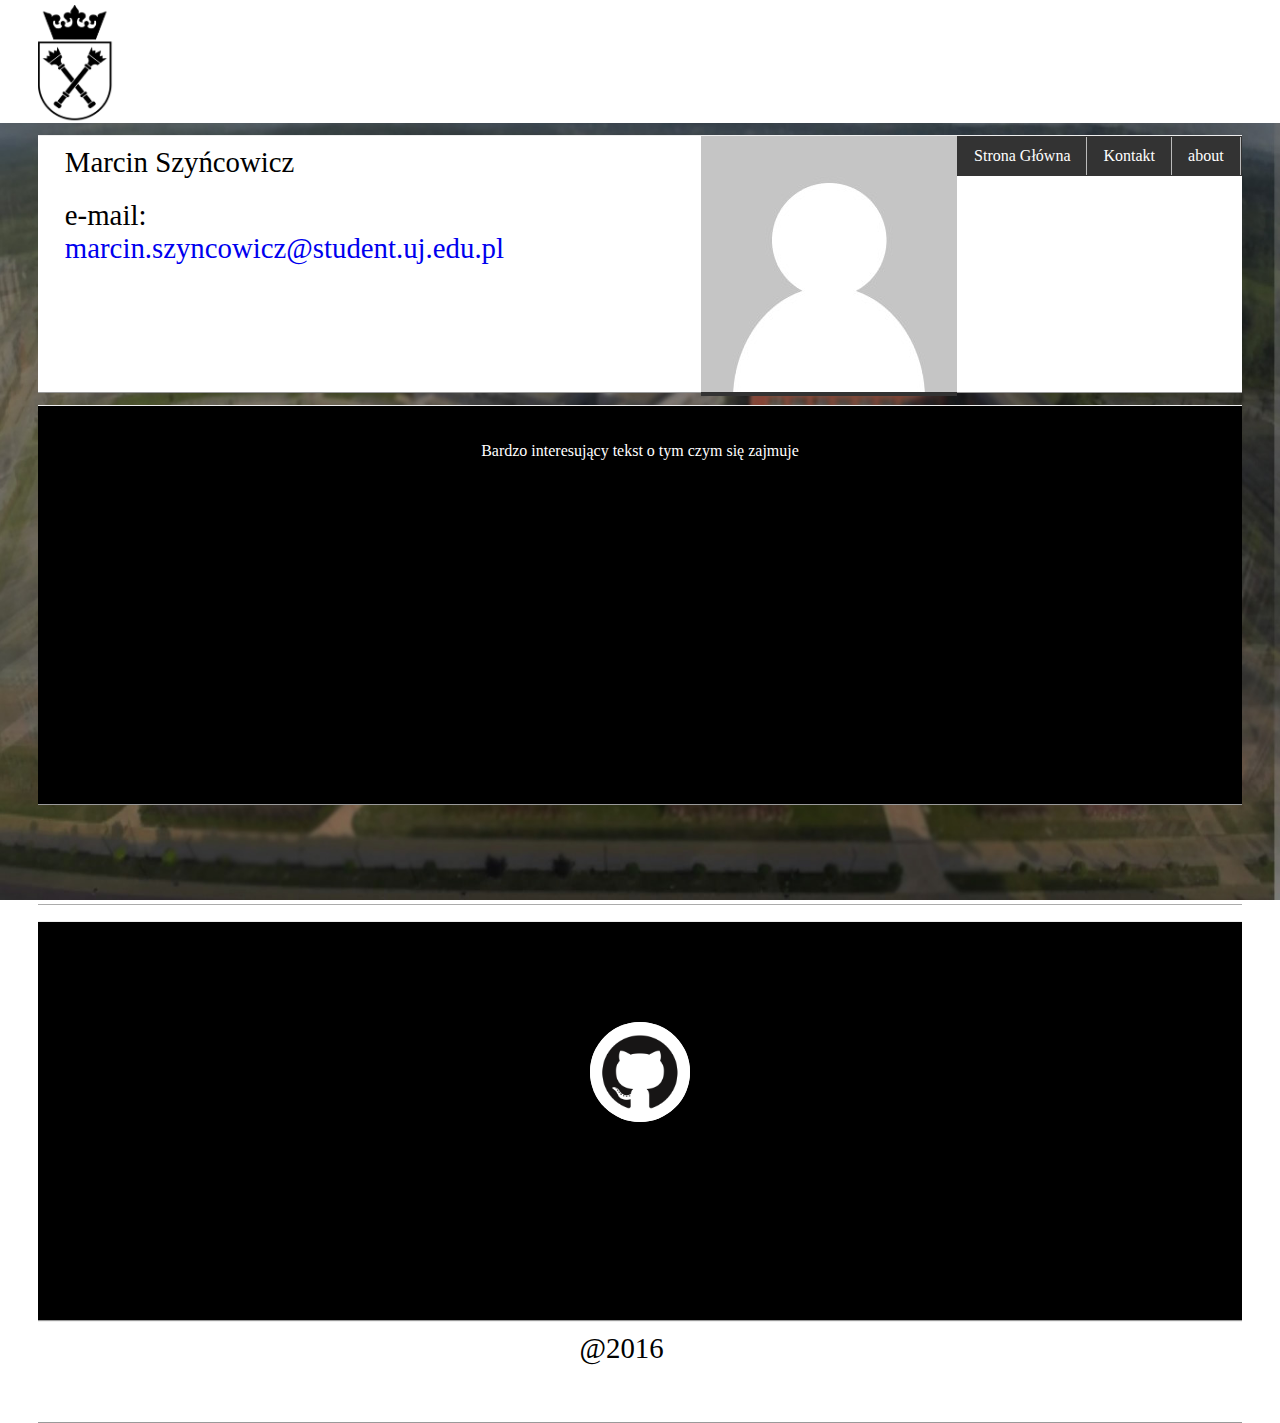
==== index.html @ af3c3433 "message" ====
<!DOCTYPE html>
<html>
<head>
<meta charset = "UTF-8">
<meta name=viewport content='width=700'>
<link rel="stylesheet" type="text/css" href="style.css">
<title>Wizytufka</title>
</head>

<script src="script.js"></script> 

<body onscroll ="change()">

	<div id = "super">
	<img id="logo" src="logo.png" alt="logo"> 
	<bla2>Strona wizytówka jest to.</bla2>
	</div>
	<div id = "second" >
	<div id = "first" style="display:none">
		  <nav>
		
         <ul>
			
            <li><a href="about.html">about</a></li>
            <li><a href="kontakt.html">Kontakt</a></li>
            <li><a href="">Strona Główna</a></li>
			
         </ul>
			
       </nav>
		<bla id = "test" class="inside">Marcin Szyńcowicz</bla2>
		
	</div>
	<div id = "First">
		  <nav>
		
         <ul>
			
            <li><a href="about.html">about</a></li>
            <li><a href="kontakt.html">Kontakt</a></li>
            <li><a href="">Strona Główna</a></li>
			
         </ul>
			
       </nav>
		
		
	</div>
	
	<div id = "inside0">
		<bla2 id = "test" class="inside">Marcin Szyńcowicz</bla2><br>
		<bla2 class="inside">e-mail: <a href="mailto:marcin.szyncowicz@student.uj.edu.pl">marcin.szyncowicz@student.uj.edu.pl</a></bla2>
		
	</div>
	
	<center><div id="inside1"><img id="photo" src="default-avatar.jpg" alt="logo"></div></center>
	</div>
	<div id ="second" style ="height:400px; background:black;color: white; padding: 20px 20px;">
	<center><p>Bardzo interesujący tekst o tym czym się zajmuje</p></center>
	</div>
	<div id="third" height ="300"></div>
	
	
	
	
	<div id ="second" style ="height:400px; background:black;">
	
	<center><div style="position:relative;top:100px;width:100px;height:100px;border-radius:50%;overflow:hidden;">
	<a href="https://github.com/Fytyny/" >
	<img height="100px" width ="100px" src="GitHub-Mark.png">
	</a></div></center>
	<!--<a href="https://github.com/Fytyny/" style="top:100px; position:relative;" ><img height="100px" width ="100px" src="GitHub-Mark.png"></a>-->
	
	</div>
	<div id ="second" style ="margin-top:0px;">
	<center></center>
	<center><div style="position:relative;width:150px;height:100px;border-radius:50%;overflow:hidden;">
	<bla2 class="inside" style="position:relative">@2016</bla2></div></center>
	</div>
</body>

</html>
---- style.css ----
html{
	background:url(back2.jpg) no-repeat center center;
	background-size:100% 100%;
	background-attachment:fixed;

}
body{
	margin: 0;
}
a{
	text-decoration: none;
}
div {
	background-color:white;
  -webkit-box-sizing: border-box;
     -moz-box-sizing: border-box;
          box-sizing: border-box;
}

bla{
`
	font-family: "Times New Roman", Times, serif;
	font-size: 1.7em;
	padding: 10px 10px;
	display: inline-block;
	color:white;
	
}
bla2{
	top: 70px;
	font-family: "Times New Roman", Times, serif;
	font-size: 2.1em;
	margin: 10px 10px;
	position:relative;
	display: inline-block;
	padding: 0 3%;
	float:right;
	color:white;
}
bla2.inside{
	 top: 0px;
	 font-size:1.8em;
	 color: black;
	 float: left;
}
bla2.out{
	 top: 0px;
}
bla2.quote{
	top: 0px;
	background: #f9f9f9;
	border-left: 10px solid #ccc;
	color: black;
	quotes: "”","”";
	margin: 0px 3%;
	padding: 20px 20px;
	font-size:1.8em;
}
q{
	quotes: "”","”";
}

#photo{
	
}
ul {
	display: inline-block;
    list-style-type: none;
    margin: 0 auto;

    padding: 1px;
	float: right;
    overflow: hidden;
    background-color: #333;

}
li {
    float: right;
    border-right:1px solid #bbb;
}


li a {
    display: block;
    color: white;
    text-align: center;
	font-size: 1,7em;
    padding: 10px 16px;
    text-decoration: none;
}

li a:hover:not(.active) {
    background-color: white;
	color: black;
}


#first{

	border :1px;
	top: 0;
	width: 94%;
	z-index: 99999;
	float: top;
	border-style: solid;
    border-width: 1px;
	position: fixed;
	top: 0px;
	margin-top: 0px;
	margin-left: 3%;
	margin-right:3%;
	padding-left: 0px;
	padding-bottom:0px;
	overflow: hidden;
	background-color: #333;
	border-bottom: 1px;
	
	
	
}
#first2{

	top: 0;
	min-height: 50px;
	max-height:50px;

	visibility:hidden;
	
	
}
#second{
	
	border :1px;
	top: 0px;
	width: 94%;
	position: relative;
	border-style:outset;
	border-left:0px;
	border-right:0px;
	margin-top: 12px;
	margin-left: 3%;
	margin-right:3%;
	padding: 0px 0px;
	display: table;
	
	
}
#inside0{
	float:right;
	display:table;
	height: 100%;
	position:relative;
	margin: 0px 0px;
	padding: 0px 0px;
	float: left;
}
#inside1{
	float: right;
	color:white;
	display: -moz-inline-stack;
	display: inline-block;
	background-color:#333;
	margin: 0px 0px;
	display: inline;
	padding: 0px 0px;
	margin-bottom: -4px;
	overflow: hidden;
}
#third{
	
	border :1px;
	top: 0px;
	width: 94%;
	position: relative;
	border-style:outset;
	border-bottom-color:white;
	border-top:0px;
	border-left:0px;
	border-right:0px;
	margin-left: 3%;
	margin-right:3%;
	min-height: 100px;
	display: inline-block;
	background:transparent;
}
#logo{
	top:5px;
	left:3%;
	width:76px;
	height:119px;
	position:relative;
	
	display:inline-block;
}
@media only screen and (max-width: 560px) {
    /* For mobile phones: */
    ul{
		width: 100%;
		float:left;
	}
	bla{
		display:none;
	}
	#logo{
		display: block;
	}
	bla2{
		top: 0px;
	}
}

@media only screen and (max-width: 450px) {
    /* For mobile phones: */
    ul{
		width: 100%;
		float:left;
	}
	bla{
		display:none;
		
	}
	bla2{
		font-size: 1.8em;
	}
	#inside1{
		width: 100%;
	}
	
}
@media only screen and (max-width: 300px) {
    /* For mobile phones: */
   li{
		width: 100%;
	}
	bla{
		display:none;
	}
	#first{
		
		position: relative;
		
	}
	#first2{
		display:none;
	}
}
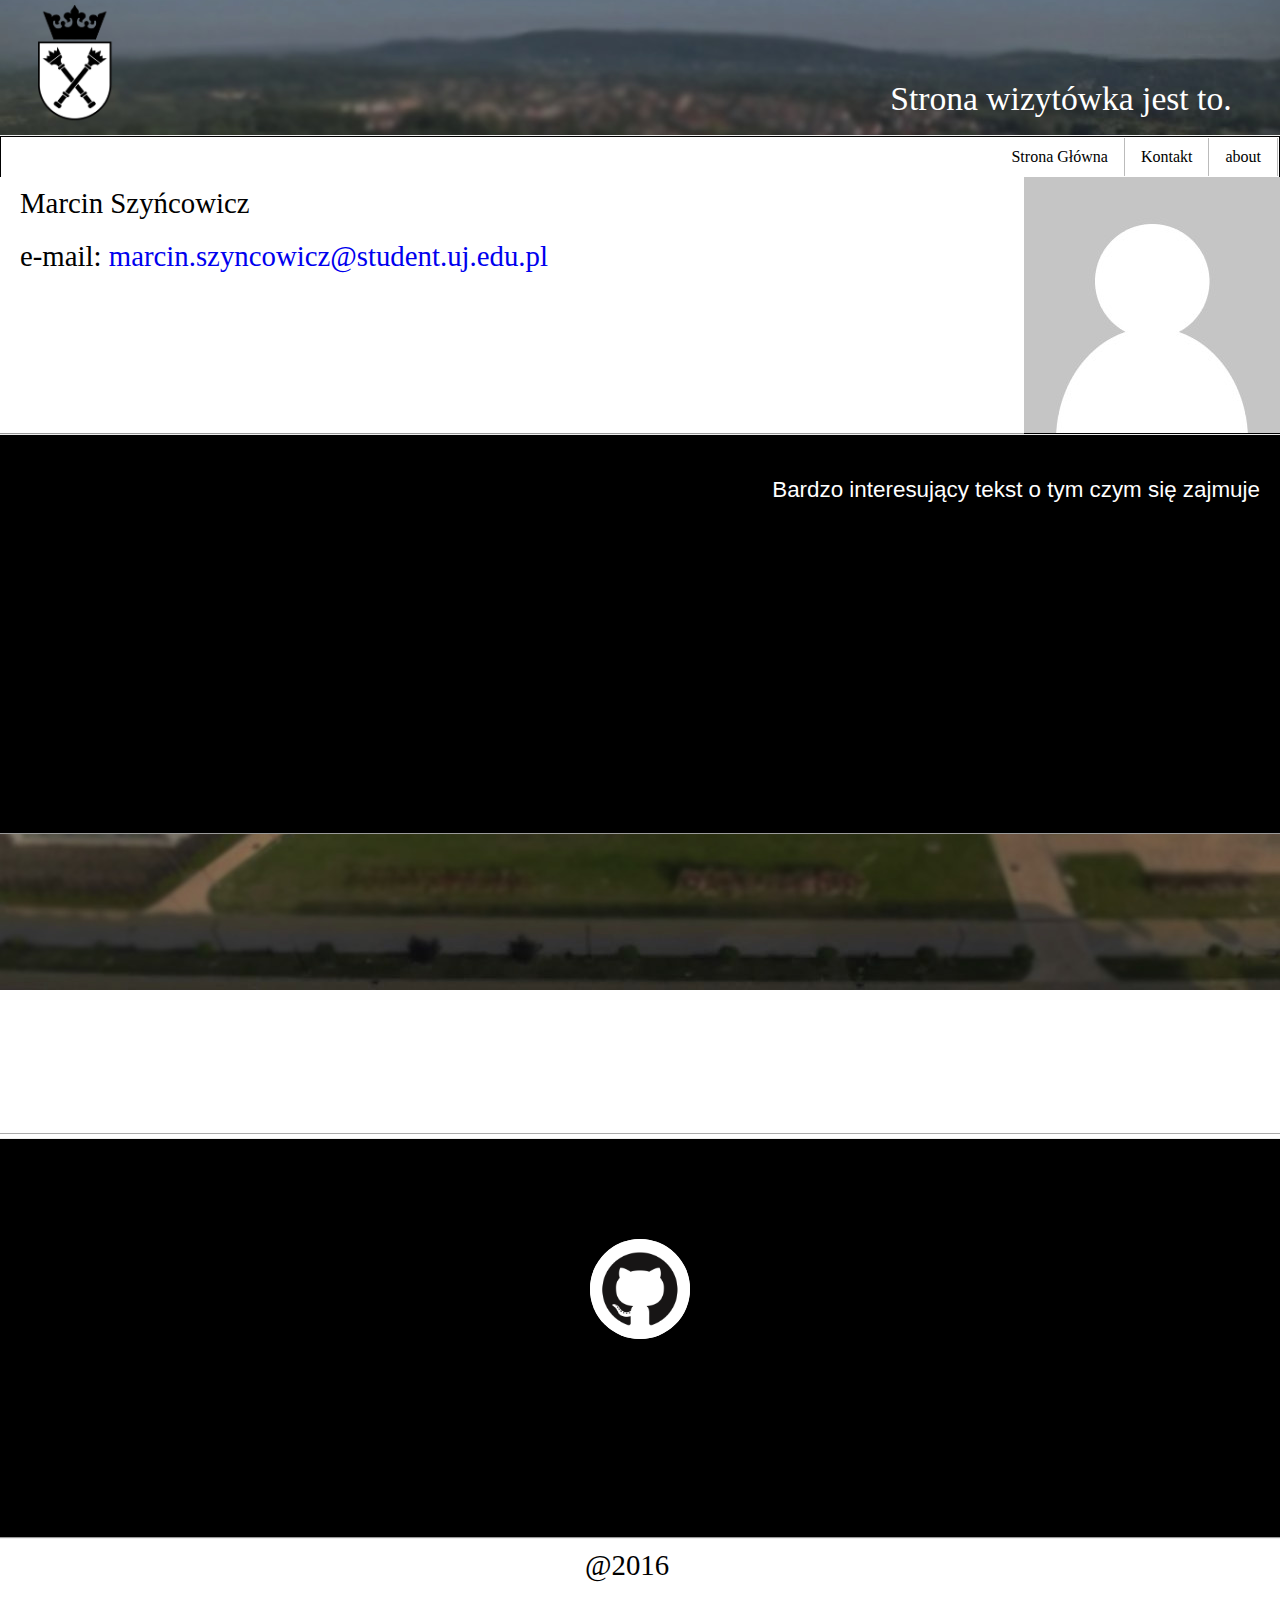
==== commit 468cd9bd: "message" ====
--- a/index.html
+++ b/index.html
@@ -56,7 +56,7 @@
 	<center><div id="inside1"><img id="photo" src="default-avatar.jpg" alt="logo"></div></center>
 	</div>
 	<div id ="second" style ="height:400px; background:black;color: white; padding: 20px 20px;">
-	<center><p>Bardzo interesujący tekst o tym czym się zajmuje</p></center>
+	<div style="margin:auto; float:right; background-color:black;"><p>Bardzo interesujący tekst o tym czym się zajmuje</p></div>
 	</div>
 	<div id="third" height ="300"></div>
 	
--- a/style.css
+++ b/style.css
@@ -1,6 +1,6 @@
 html{
 	background:url(back2.jpg) no-repeat center center;
-	background-size:100% 100%;
+	
 	background-attachment:fixed;
 
 }
@@ -16,10 +16,15 @@
      -moz-box-sizing: border-box;
           box-sizing: border-box;
 }
-
+p{
+	font-size:1.4em;
+	font-family: Arial, Georgia, Serif;
+	
+
+}
 bla{
-`
-	font-family: "Times New Roman", Times, serif;
+
+	font-family: Arial, Georgia, Serif;
 	font-size: 1.7em;
 	padding: 10px 10px;
 	display: inline-block;
@@ -39,6 +44,8 @@
 }
 bla2.inside{
 	 top: 0px;
+	 margin: 10px 0px;
+	 padding: 0 20px;
 	 font-size:1.8em;
 	 color: black;
 	 float: left;
@@ -60,10 +67,12 @@
 	quotes: "”","”";
 }
 
-#photo{
-	
-}
-ul {
+#super{
+	/*background-color:#719867;*/
+	background:transparent;
+	padding-bottom:12px;
+}
+#first ul {
 	display: inline-block;
     list-style-type: none;
     margin: 0 auto;
@@ -71,16 +80,16 @@
     padding: 1px;
 	float: right;
     overflow: hidden;
-    background-color: #333;
-
-}
-li {
+    background-color:#339966;
+
+}
+#first li {
     float: right;
     border-right:1px solid #bbb;
 }
 
 
-li a {
+#first li a {
     display: block;
     color: white;
     text-align: center;
@@ -89,17 +98,48 @@
     text-decoration: none;
 }
 
-li a:hover:not(.active) {
+#first li a:hover:not(.active) {
     background-color: white;
 	color: black;
 }
 
+#First ul {
+	display: inline-block;
+    list-style-type: none;
+    margin: 0 auto;
+
+    padding: 1px;
+	float: right;
+    overflow: hidden;
+    background-color: white;
+
+}
+#First li {
+    float: right;
+    border-right:1px solid #bbb;
+}
+
+
+#First li a {
+    display: block;
+    color: black;
+    text-align: center;
+	font-size: 1,7em;
+    padding: 10px 16px;
+    text-decoration: none;
+}
+
+#First li a:hover:not(.active) {
+    background-color: black;
+	color: white;
+}
+
 
 #first{
 
 	border :1px;
 	top: 0;
-	width: 94%;
+	width: 100%;
 	z-index: 99999;
 	float: top;
 	border-style: solid;
@@ -107,12 +147,35 @@
 	position: fixed;
 	top: 0px;
 	margin-top: 0px;
-	margin-left: 3%;
-	margin-right:3%;
+	
 	padding-left: 0px;
 	padding-bottom:0px;
 	overflow: hidden;
-	background-color: #333;
+	background-color:#339966;
+	border-bottom: 1px;
+	
+	
+	
+}
+
+#first bla2.inside{
+	color:white;
+}
+#First{
+
+	border :1px;
+	top: 0;
+	width: 100%;
+	float: top;
+	border-style: solid;
+    border-width: 1px;
+	position: fixed;
+	top: 0px;
+	margin-top: 0px;
+	position:relative;
+	padding-left: 0px;
+	padding-bottom:0px;
+	overflow: hidden;
 	border-bottom: 1px;
 	
 	
@@ -132,14 +195,12 @@
 	
 	border :1px;
 	top: 0px;
-	width: 94%;
+	width: 100%;
 	position: relative;
 	border-style:outset;
 	border-left:0px;
 	border-right:0px;
-	margin-top: 12px;
-	margin-left: 3%;
-	margin-right:3%;
+
 	padding: 0px 0px;
 	display: table;
 	
@@ -159,7 +220,7 @@
 	color:white;
 	display: -moz-inline-stack;
 	display: inline-block;
-	background-color:#333;
+	background-color:black;
 	margin: 0px 0px;
 	display: inline;
 	padding: 0px 0px;
@@ -170,16 +231,15 @@
 	
 	border :1px;
 	top: 0px;
-	width: 94%;
+	width: 100%;
 	position: relative;
 	border-style:outset;
 	border-bottom-color:white;
 	border-top:0px;
 	border-left:0px;
 	border-right:0px;
-	margin-left: 3%;
-	margin-right:3%;
-	min-height: 100px;
+
+	min-height: 300px;
 	display: inline-block;
 	background:transparent;
 }
@@ -192,13 +252,30 @@
 	
 	display:inline-block;
 }
+@media only screen and (min-width: 1921px) {
+	html{
+		background-size:100% 100%;
+	}
+}
+@media only screen and (min-height: 1081px) {
+	html{
+		background-size:100% 100%;
+	}
+}
 @media only screen and (max-width: 560px) {
-    /* For mobile phones: */
+  
     ul{
 		width: 100%;
 		float:left;
-	}
-	bla{
+		
+	}
+	#First ul{
+		background-color:#339966;
+	}
+	#First li a{
+		color: white;
+	}
+	#first bla2{
 		display:none;
 	}
 	#logo{
@@ -207,10 +284,13 @@
 	bla2{
 		top: 0px;
 	}
+	#super{
+		padding-bottom:60px;
+	}
 }
 
 @media only screen and (max-width: 450px) {
-    /* For mobile phones: */
+ 
     ul{
 		width: 100%;
 		float:left;
@@ -222,14 +302,17 @@
 	bla2{
 		font-size: 1.8em;
 	}
+	bla2.inside{
+		font-size: 1.1em;
+	}
 	#inside1{
 		width: 100%;
 	}
 	
 }
-@media only screen and (max-width: 300px) {
+@media only screen and (max-width: 332px) {
     /* For mobile phones: */
-   li{
+    li{
 		width: 100%;
 	}
 	bla{
@@ -237,10 +320,16 @@
 	}
 	#first{
 		
-		position: relative;
+		display:none;
 		
 	}
 	#first2{
 		display:none;
 	}
+	#super{
+		padding-bottom:90px;
+	}
+}
+@font-face {
+
 }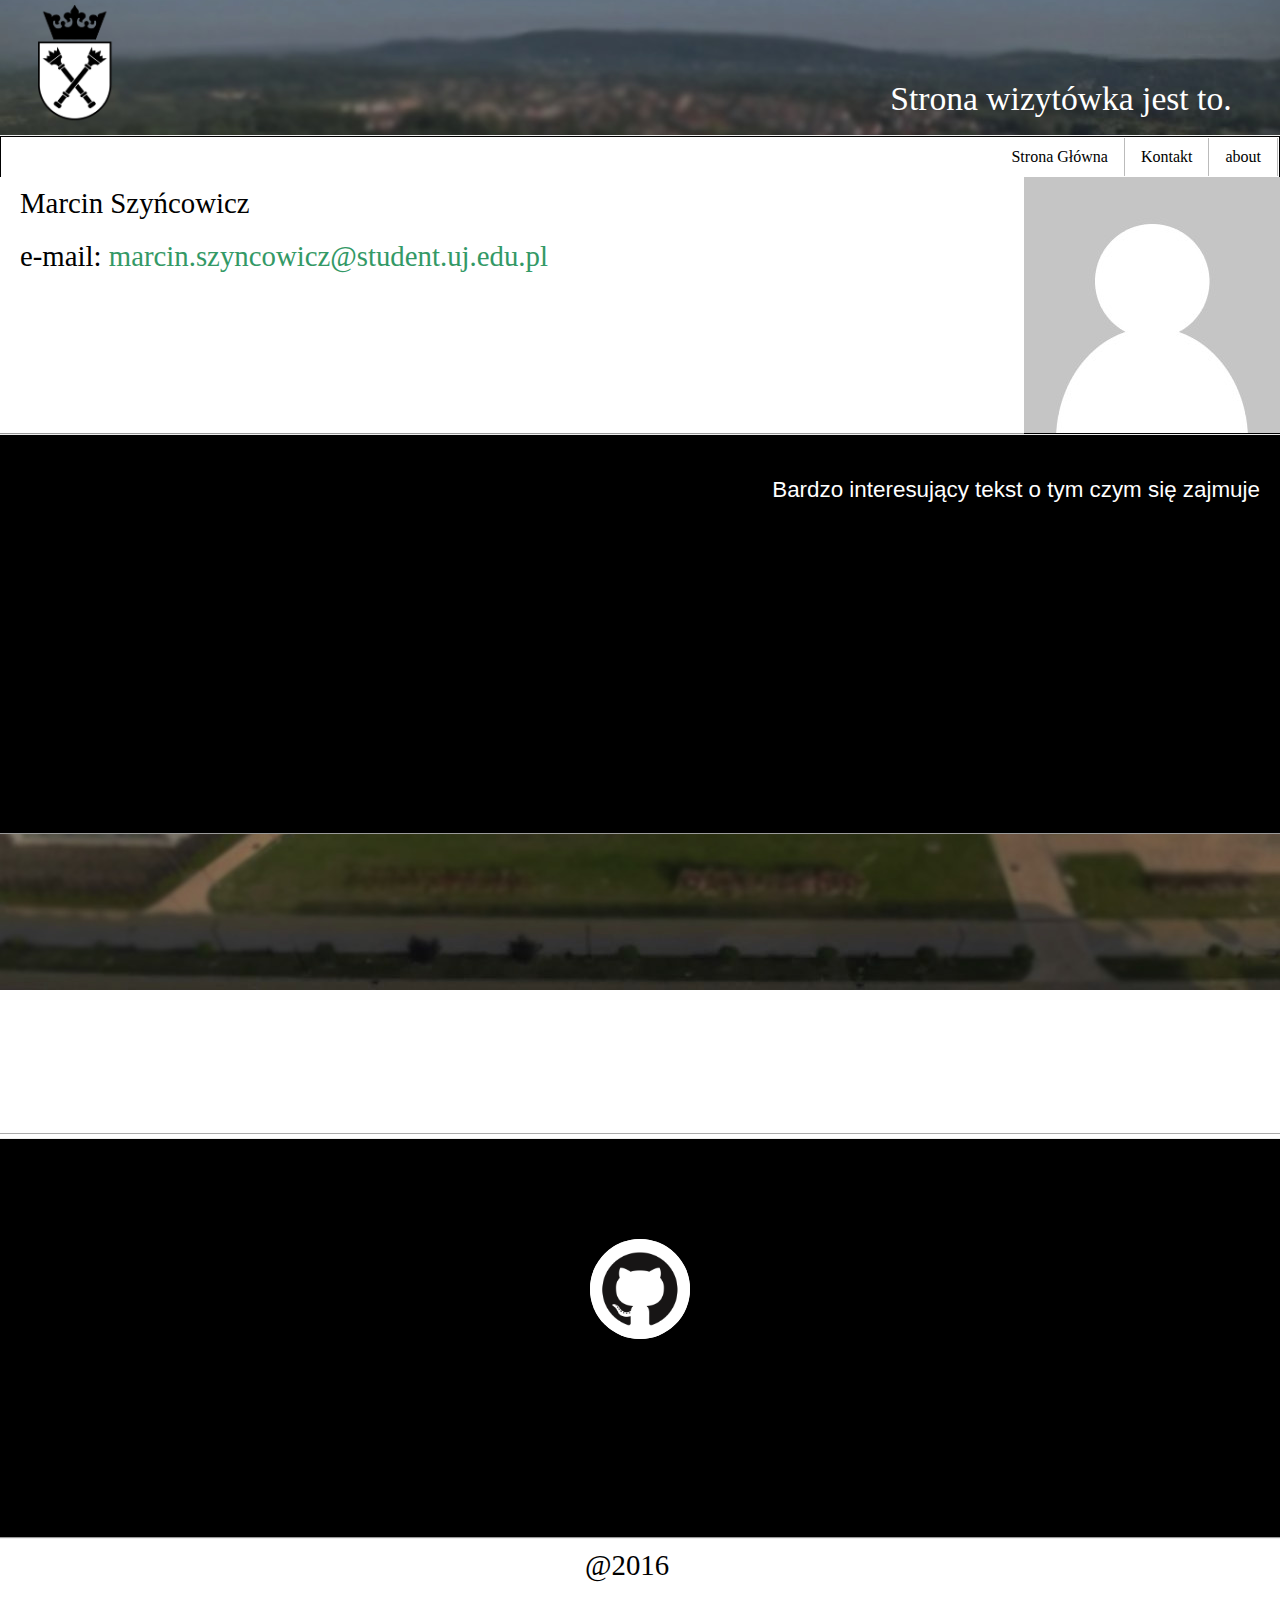
==== commit f6584c2a: "Update index.html" ====
--- a/index.html
+++ b/index.html
@@ -65,10 +65,10 @@
 	
 	<div id ="second" style ="height:400px; background:black;">
 	
-	<center><div style="position:relative;top:100px;width:100px;height:100px;border-radius:50%;overflow:hidden;">
+	<div style="position:relative;top:100px;width:100px;height:100px;border-radius:50%;overflow:hidden; margin-left: auto; margin-right: auto; display:block;">
 	<a href="https://github.com/Fytyny/" >
 	<img height="100px" width ="100px" src="GitHub-Mark.png">
-	</a></div></center>
+	</a></div>
 	<!--<a href="https://github.com/Fytyny/" style="top:100px; position:relative;" ><img height="100px" width ="100px" src="GitHub-Mark.png"></a>-->
 	
 	</div>
--- a/style.css
+++ b/style.css
@@ -9,6 +9,7 @@
 }
 a{
 	text-decoration: none;
+	color:#339966;
 }
 div {
 	background-color:white;
@@ -19,8 +20,18 @@
 p{
 	font-size:1.4em;
 	font-family: Arial, Georgia, Serif;
-	
-
+
+}
+@keyframes slidein {
+  from {
+    margin: auto;
+    width: 50%; 
+  }
+
+  to {
+    margin-left: 0%;
+    width: 100%;
+  }
 }
 bla{
 
@@ -153,7 +164,8 @@
 	overflow: hidden;
 	background-color:#339966;
 	border-bottom: 1px;
-	
+	animation-duration: 0.3s;
+  	animation-name: slidein;
 	
 	
 }
@@ -332,4 +344,4 @@
 }
 @font-face {
 
-}+}
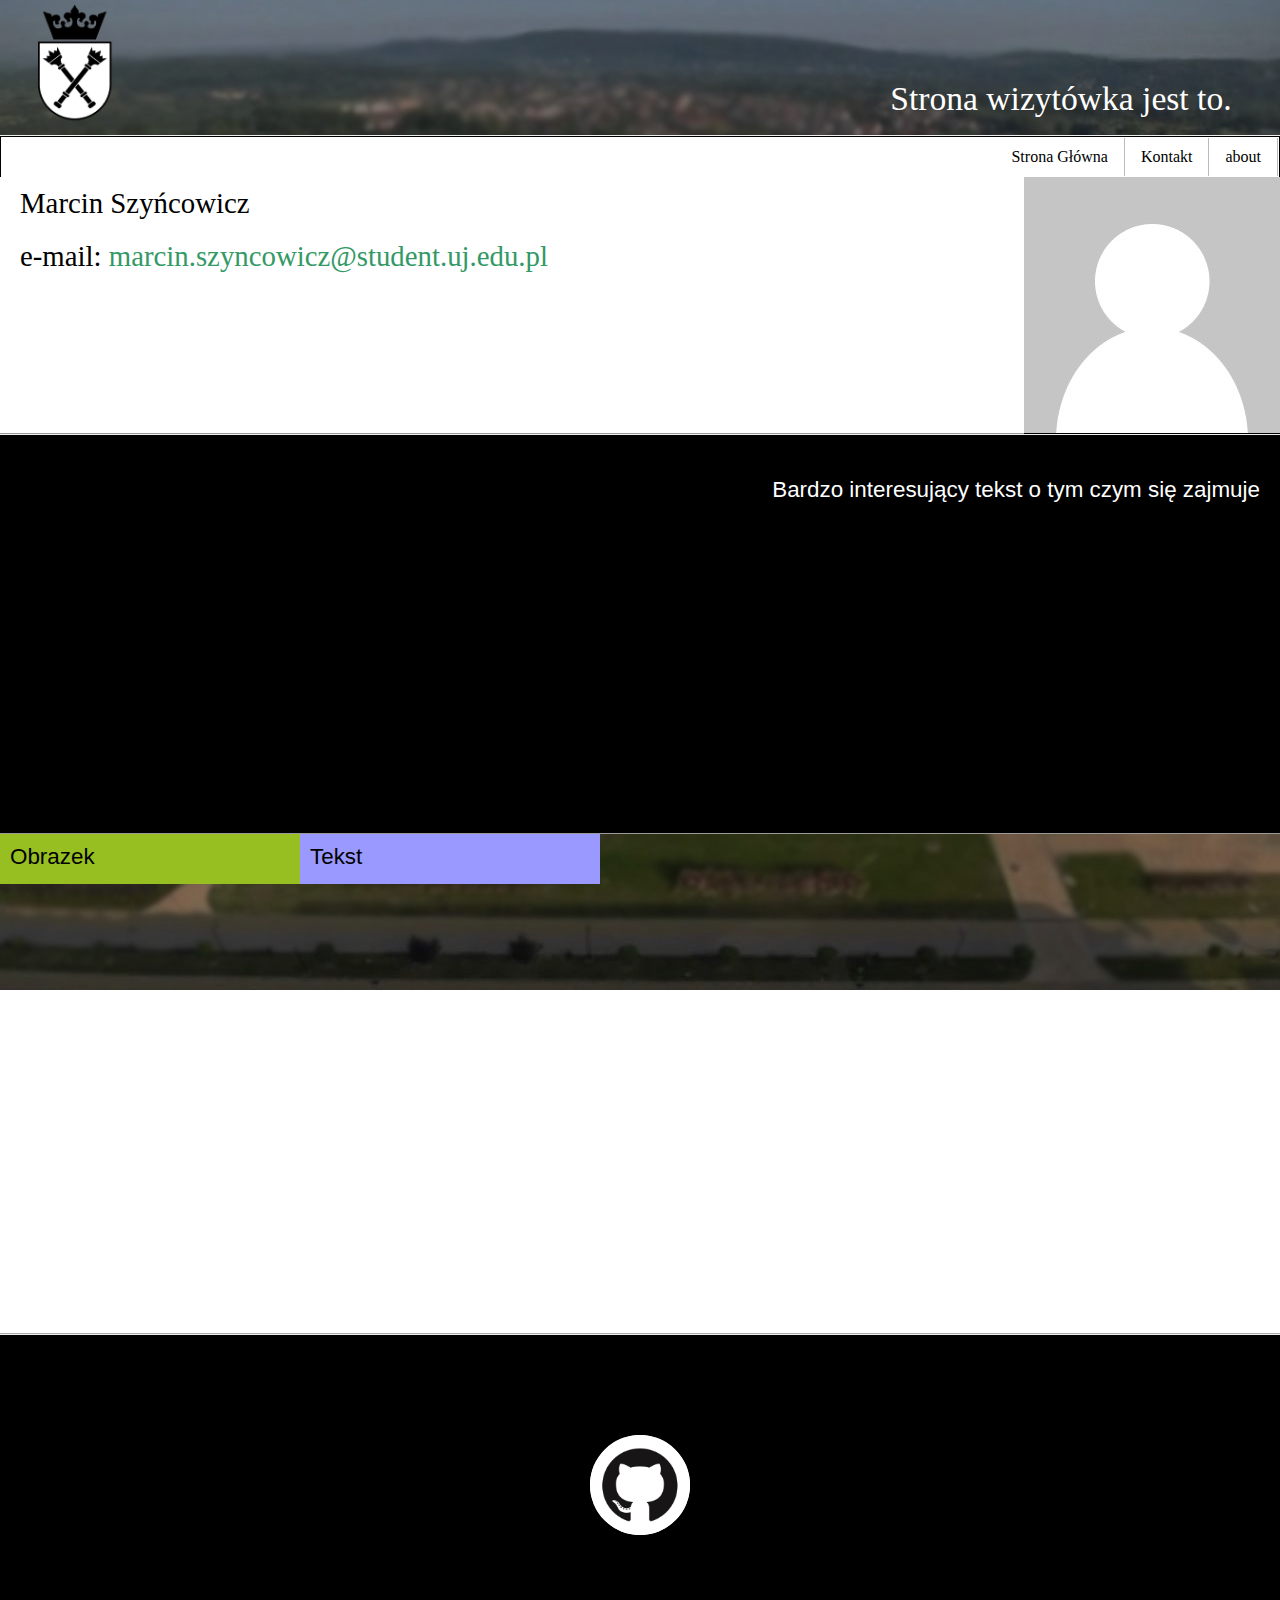
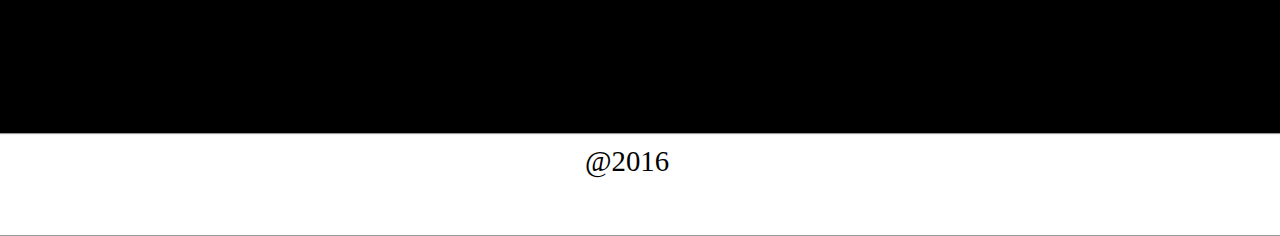
==== commit 83536b29: "asf" ====
--- a/index.html
+++ b/index.html
@@ -6,7 +6,7 @@
 <link rel="stylesheet" type="text/css" href="style.css">
 <title>Wizytufka</title>
 </head>
-
+<script src="https://ajax.googleapis.com/ajax/libs/jquery/3.1.1/jquery.min.js"></script>
 <script src="script.js"></script> 
 
 <body onscroll ="change()">
@@ -16,7 +16,7 @@
 	<bla2>Strona wizytówka jest to.</bla2>
 	</div>
 	<div id = "second" >
-	<div id = "first" style="display:none">
+	<div id = "first" style= "display:none">
 		  <nav>
 		
          <ul>
@@ -28,7 +28,7 @@
          </ul>
 			
        </nav>
-		<bla id = "test" class="inside">Marcin Szyńcowicz</bla2>
+		<bla id = "test" class="inside">Marcin Szyńcowicz</bla>
 		
 	</div>
 	<div id = "First">
@@ -53,29 +53,48 @@
 		
 	</div>
 	
-	<center><div id="inside1"><img id="photo" src="default-avatar.jpg" alt="logo"></div></center>
+	<div id="inside1" style=" margin-left: auto; margin-right: auto;"><img id="photo" src="default-avatar.jpg" alt="logo"></div>
 	</div>
 	<div id ="second" style ="height:400px; background:black;color: white; padding: 20px 20px;">
 	<div style="margin:auto; float:right; background-color:black;"><p>Bardzo interesujący tekst o tym czym się zajmuje</p></div>
 	</div>
-	<div id="third" height ="300"></div>
+	<div id="third" height ="300">
+	<div style ="height:50px; width: 100%; position: relative; display: block;background: transparent;">
+<div id = "pierwsze"  style="float: left;background:#98bf21;height:50px;width:300px;position:relative; overflow: hidden;"><p style ="margin: 10px 10px">Obrazek</p></div>
+
+<div id = "drugie" style="float: left;background:#9999ff;height:50px;width:300px;position:relative; overflow: hidden;"><p style ="margin: 10px 10px">Tekst</p></div>
+</div>
+<div id = "txt" class= "bla" style="background:#98bf21;height:0px;width:300px;position:relative; overflow: hidden; left:0px;">
+<br>
+<img src="zyrafa.jpg">
+<p id = "ukryj" style ="margin: 10px 10px"> żyraf xde</p>
+</div>
+<div id = "txt2" class = "bla" style="background:#9999ff;height:0px;width:300px;position:relative; overflow: hidden; left:0px;">
+<p id = "ukryj2" style ="margin: 10px 10px"> to jest jakiś tekst2</p></div>
+	
+	
+	</div>
 	
 	
 	
 	
-	<div id ="second" style ="height:400px; background:black;">
+	<div id ="second" style ="height:400px; background:black;align-items:center;">
 	
-	<div style="position:relative;top:100px;width:100px;height:100px;border-radius:50%;overflow:hidden; margin-left: auto; margin-right: auto; display:block;">
+	<div id ="git" style="diplay:block;position:relative;top:100px;width:100px;height:100px;border-radius:50%;overflow:hidden; margin-left: auto; margin-right: auto;">
 	<a href="https://github.com/Fytyny/" >
 	<img height="100px" width ="100px" src="GitHub-Mark.png">
+
 	</a></div>
+
+	<p id ="podpis" style ="display:block;position:absolute; margin: 0; color:white;top:210px; left:47.5%;display:hidden;">github.com</p>
 	<!--<a href="https://github.com/Fytyny/" style="top:100px; position:relative;" ><img height="100px" width ="100px" src="GitHub-Mark.png"></a>-->
+
+	</div>
 	
-	</div>
 	<div id ="second" style ="margin-top:0px;">
-	<center></center>
-	<center><div style="position:relative;width:150px;height:100px;border-radius:50%;overflow:hidden;">
-	<bla2 class="inside" style="position:relative">@2016</bla2></div></center>
+
+	<div style="position:relative;width:150px;height:100px;border-radius:50%;overflow:hidden; margin-left: auto; margin-right: auto;">
+	<bla2 class="inside" style="position:relative">@2016</bla2></div>
 	</div>
 </body>
 
--- a/style.css
+++ b/style.css
@@ -22,16 +22,8 @@
 	font-family: Arial, Georgia, Serif;
 
 }
-@keyframes slidein {
-  from {
-    margin: auto;
-    width: 50%; 
-  }
-
-  to {
-    margin-left: 0%;
-    width: 100%;
-  }
+.bla{
+	padding: 0 1%;
 }
 bla{
 
@@ -164,8 +156,7 @@
 	overflow: hidden;
 	background-color:#339966;
 	border-bottom: 1px;
-	animation-duration: 0.3s;
-  	animation-name: slidein;
+	
 	
 	
 }
@@ -251,7 +242,7 @@
 	border-left:0px;
 	border-right:0px;
 
-	min-height: 300px;
+	min-height: 500px;
 	display: inline-block;
 	background:transparent;
 }
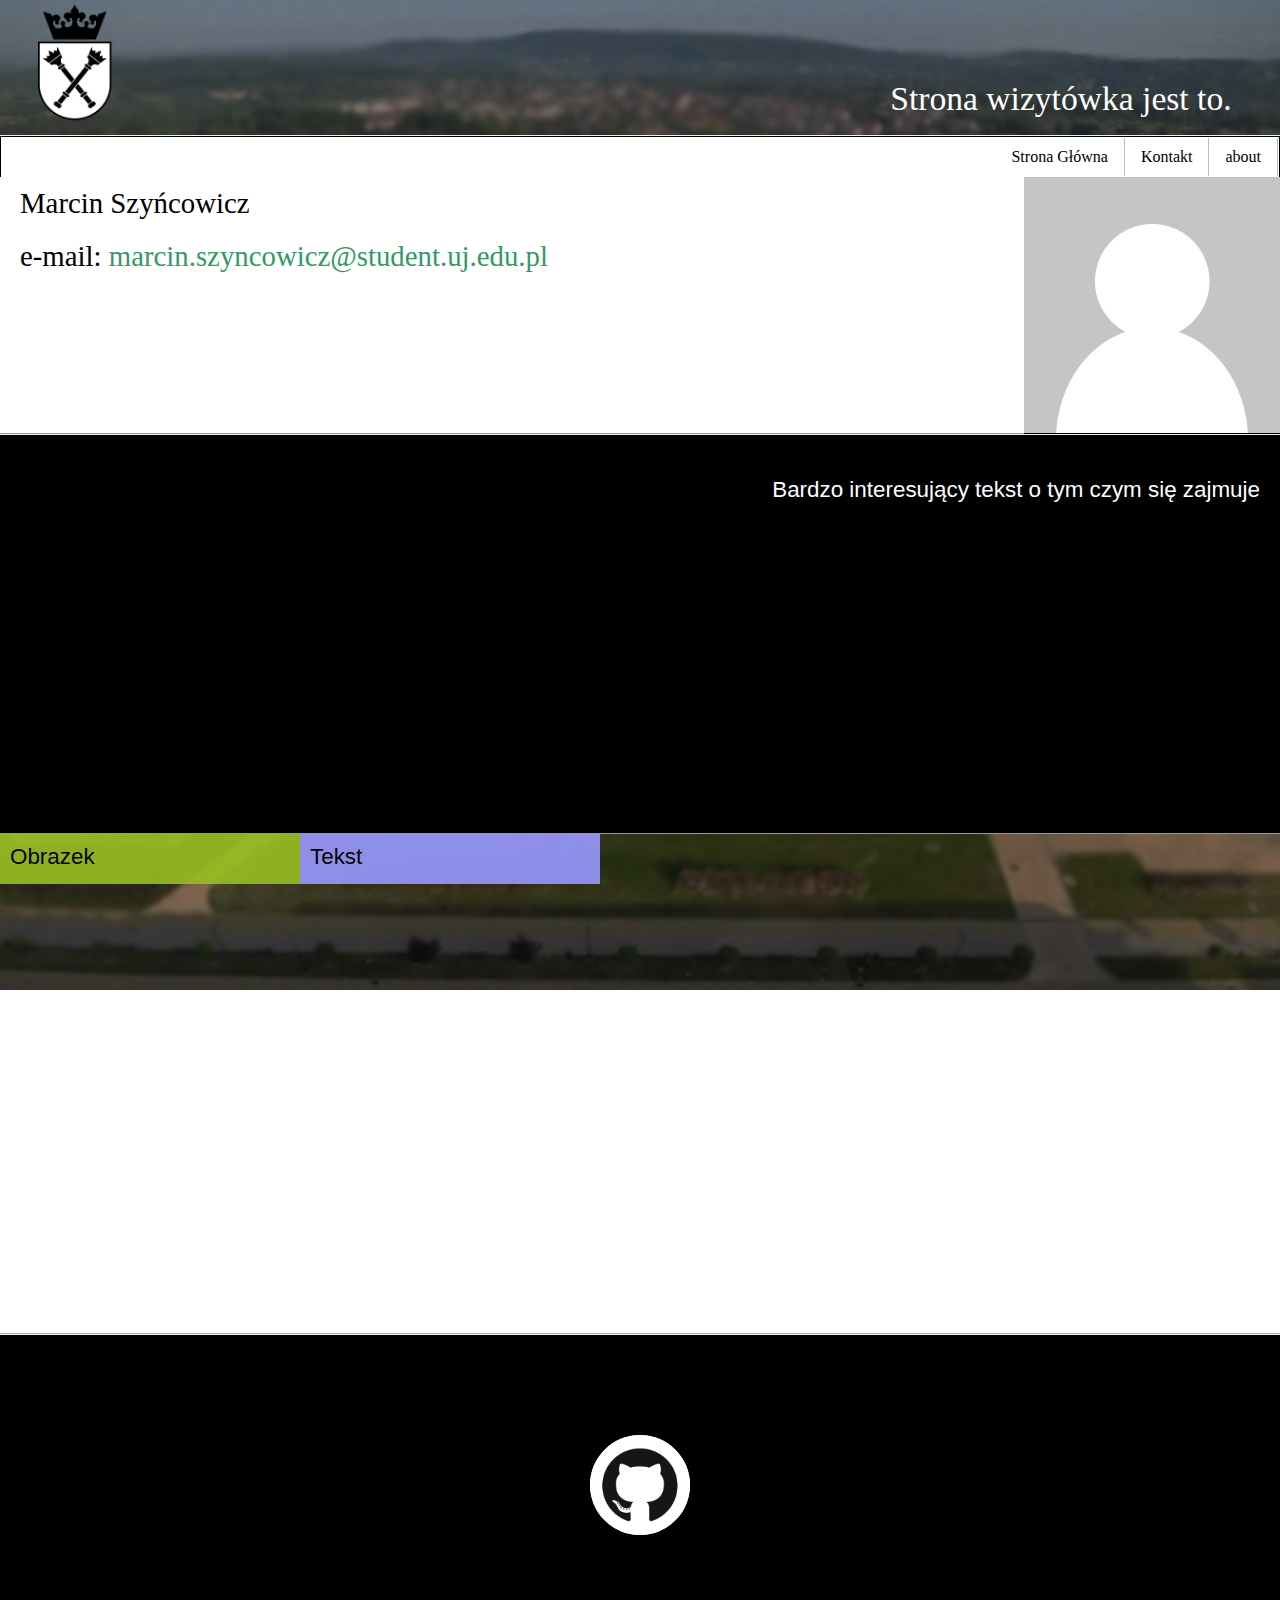
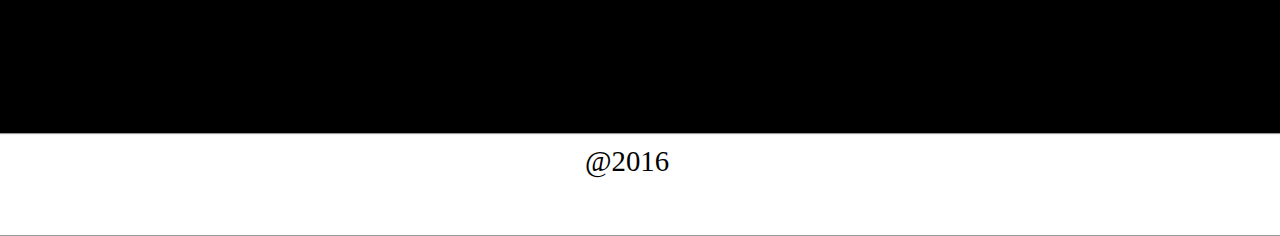
==== commit a7675161: "Update index.html" ====
--- a/index.html
+++ b/index.html
@@ -60,16 +60,16 @@
 	</div>
 	<div id="third" height ="300">
 	<div style ="height:50px; width: 100%; position: relative; display: block;background: transparent;">
-<div id = "pierwsze"  style="float: left;background:#98bf21;height:50px;width:300px;position:relative; overflow: hidden;"><p style ="margin: 10px 10px">Obrazek</p></div>
+<div id = "pierwsze"  style="float: left;background:#98bf21;height:50px;width:300px;position:relative; opacity: 0.9;overflow: hidden;"><p style ="margin: 10px 10px">Obrazek</p></div>
 
-<div id = "drugie" style="float: left;background:#9999ff;height:50px;width:300px;position:relative; overflow: hidden;"><p style ="margin: 10px 10px">Tekst</p></div>
+<div id = "drugie" style="float: left;background:#9999ff;height:50px;width:300px;position:relative; opacity: 0.9;overflow: hidden;"><p style ="margin: 10px 10px">Tekst</p></div>
 </div>
 <div id = "txt" class= "bla" style="background:#98bf21;height:0px;width:300px;position:relative; overflow: hidden; left:0px;">
 <br>
 <img src="zyrafa.jpg">
 <p id = "ukryj" style ="margin: 10px 10px"> żyraf xde</p>
 </div>
-<div id = "txt2" class = "bla" style="background:#9999ff;height:0px;width:300px;position:relative; overflow: hidden; left:0px;">
+<div id = "txt2" class = "bla" style="background:#9999ff;height:0px;width:300px;position:relative; overflow: hidden; opacity: 0.9;left:0px;">
 <p id = "ukryj2" style ="margin: 10px 10px"> to jest jakiś tekst2</p></div>
 	
 	
@@ -86,8 +86,8 @@
 
 	</a></div>
 
-	<p id ="podpis" style ="display:block;position:absolute; margin: 0; color:white;top:210px; left:47.5%;display:hidden;">github.com</p>
-	<!--<a href="https://github.com/Fytyny/" style="top:100px; position:relative;" ><img height="100px" width ="100px" src="GitHub-Mark.png"></a>-->
+	<p id ="podpis" style ="display:block;position:relative;  text-align:center; color:white;top:120px;width:100px;margin: -10px auto;">github.com</p>
+	
 
 	</div>
 	
